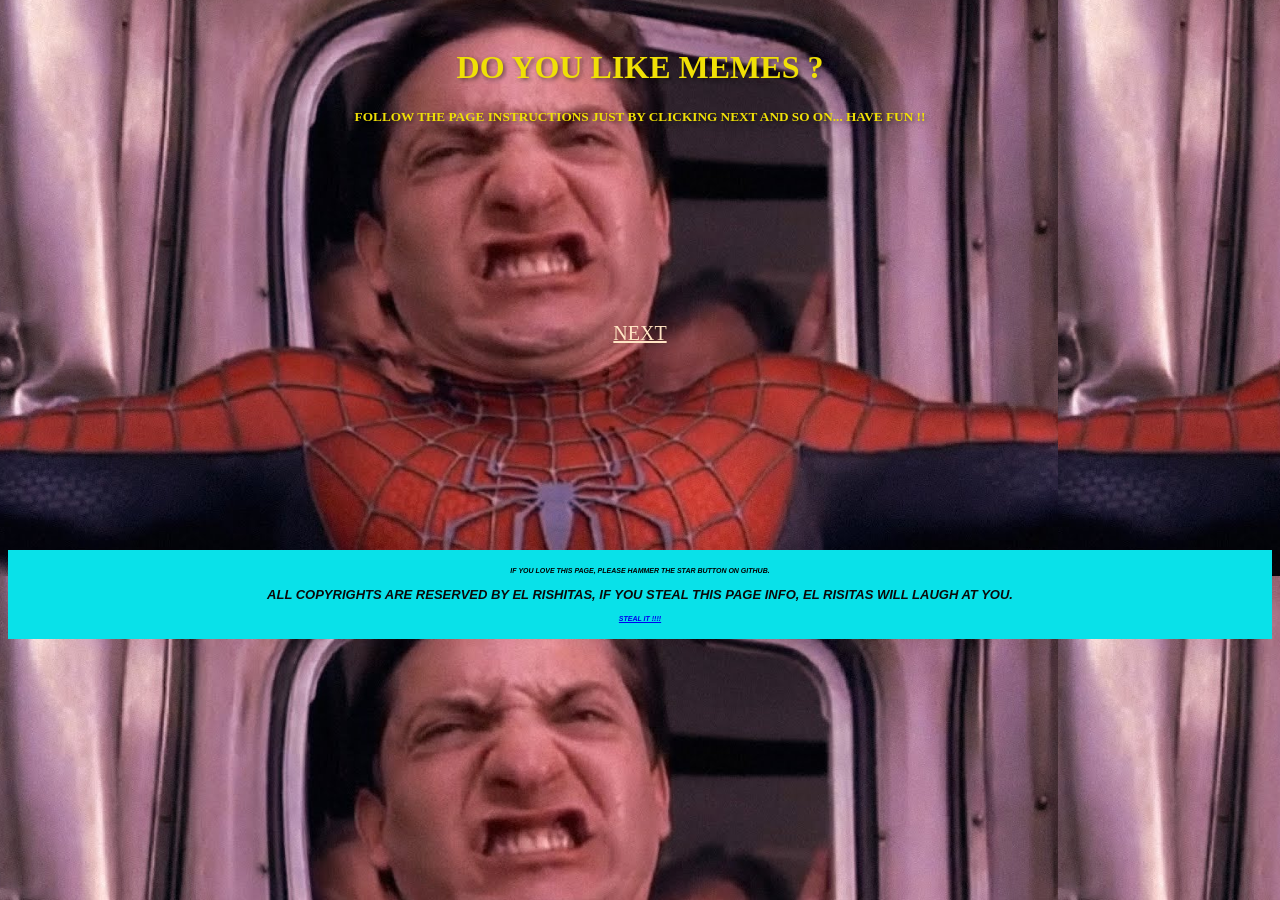
==== index.html @ 9002ebd0 "Rename indexMAIN.html to index.html" ====
<html lang="en">
<head>
    <meta charset="UTF-8">
    <meta name="viewport" content="width=device-width, initial-scale=1.0">
    <title>FUN PAGE!!</title>
    <link rel="stylesheet" href="styleforMAIN.css">
</head>
<body background="TRAINTOBEY.png">
<div id="meme">
    <h1>
        DO YOU LIKE MEMES ?
    </h1>
    <h5>
        FOLLOW THE PAGE INSTRUCTIONS JUST BY CLICKING NEXT AND SO ON... HAVE FUN !! 
    </h5>
</div>    
<div id="container">
    <div class="box">
    <a href="index1.html" class="btn" >NEXT</a>
    </div> 
</div>
</body>



<footer>
    <div id="footer">

<p>
IF YOU LOVE THIS PAGE, PLEASE HAMMER THE STAR BUTTON ON GITHUB.
    </p>
    <P style="color: rgb(10, 10, 10); font-size: small; font-family: 'Trebuchet MS', 'Lucida Sans Unicode', 'Lucida Grande', 'Lucida Sans', Arial, sans-serif;">
 ALL COPYRIGHTS ARE RESERVED BY EL RISHITAS, IF YOU STEAL THIS PAGE INFO, EL RISITAS WILL LAUGH AT YOU.
    </P>
    <p>
     <a href="tob-osrs.gif">STEAL IT !!!!</a>
    </p>

    </div>
</footer>
</html>
---- styleforMAIN.css ----
#meme {
    background-color: TRANSPARENT;
    padding: 20px;
    border: 1px transparent #ccc;
    text-align: center;
    text-shadow: 2px 2px 4px rgba(0, 0, 0, 0.5);
    text-transform: uppercase;
    color: rgb(240, 224, 6);

}

#container {

    background-color: TRANSPARENT;
    padding: 25px;
    border: 1px transparent #ccc;
    text-align: center;
    font-size: 20px;
    margin-top: 130px;
    margin-bottom: 30px;

}

.btn {
    display: inline-block;
    width:fit-content;
    margin: 0 auto;
    color:bisque
    

}

footer {
    background-color: rgb(9, 225, 233);
    padding: 10px;
    text-align: center;
    font-size: 7px;
    font-family: 'Trebuchet MS', 'Lucida Sans Unicode', 'Lucida Grande', 'Lucida Sans', Arial, sans-serif;
    text-emphasis-color: white;
    FONT-WEIGHT: BOLD;
    FONT-STYLE: ITALIC;
    margin-top: 180px;
    box-shadow: blanchedalmond;
}
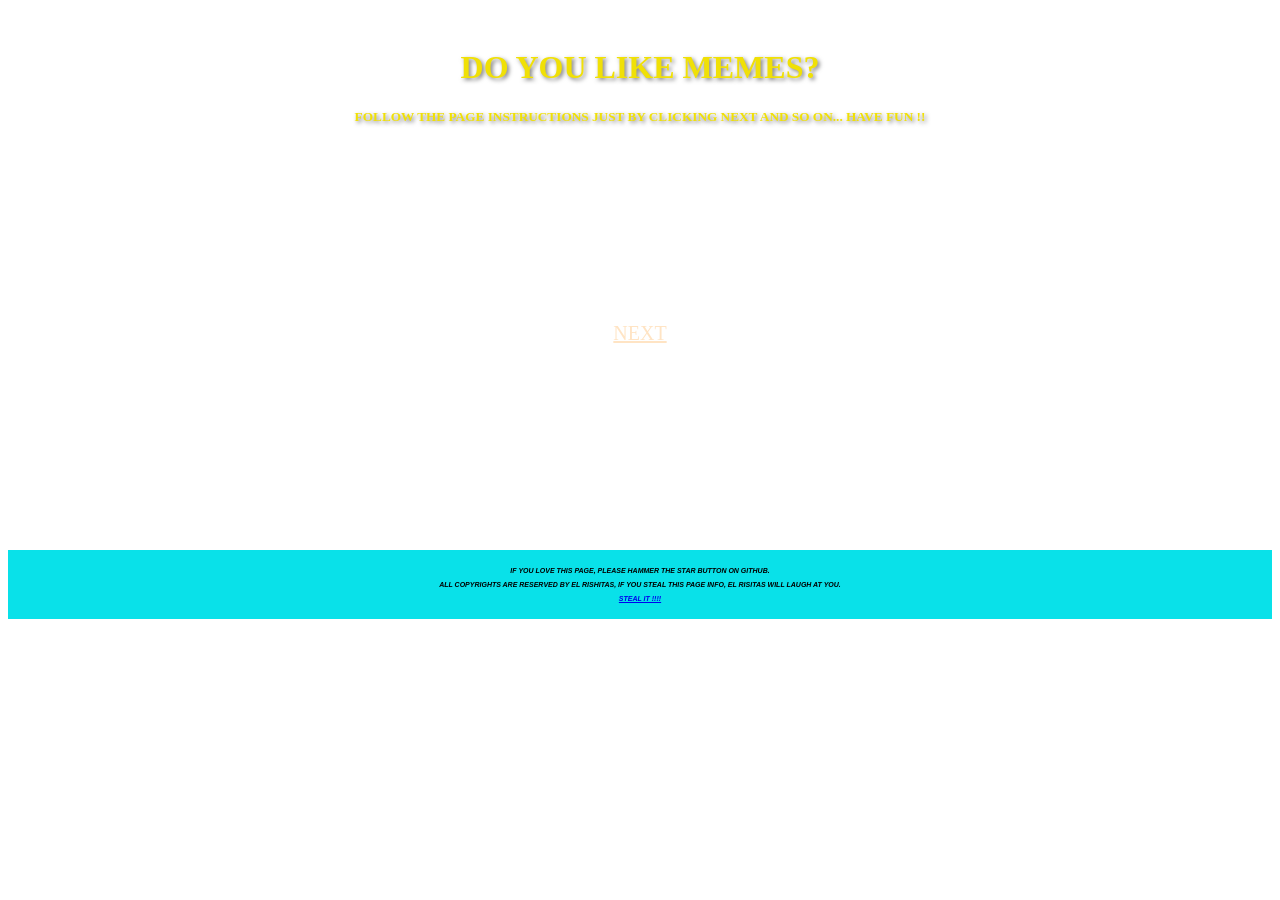
==== commit 848e7b31: "Refactor index.html structure and content Removed unnecessary background image and cleaned up footer" ====
--- a/index.html
+++ b/index.html
@@ -1,3 +1,4 @@
+<!DOCTYPE html>
 <html lang="en">
 <head>
     <meta charset="UTF-8">
@@ -5,37 +6,25 @@
     <title>FUN PAGE!!</title>
     <link rel="stylesheet" href="styleforMAIN.css">
 </head>
-<body background="TRAINTOBEY.png">
-<div id="meme">
-    <h1>
-        DO YOU LIKE MEMES ?
-    </h1>
-    <h5>
-        FOLLOW THE PAGE INSTRUCTIONS JUST BY CLICKING NEXT AND SO ON... HAVE FUN !! 
-    </h5>
-</div>    
-<div id="container">
-    <div class="box">
-    <a href="index1.html" class="btn" >NEXT</a>
-    </div> 
-</div>
+<body>
+    <div id="meme">
+        <h1>DO YOU LIKE MEMES?</h1>
+        <h5>FOLLOW THE PAGE INSTRUCTIONS JUST BY CLICKING NEXT AND SO ON... HAVE FUN !!</h5>
+    </div>    
+    
+    <div id="container">
+        <div class="box">
+            <a href="index1.html" class="btn">NEXT</a>
+        </div> 
+    </div>
+
+    <footer>
+        <div id="footer">
+            <p>IF YOU LOVE THIS PAGE, PLEASE HAMMER THE STAR BUTTON ON GITHUB.</p>
+            <p class="copyright">ALL COPYRIGHTS ARE RESERVED BY EL RISHITAS, IF YOU STEAL THIS PAGE INFO, EL RISITAS WILL LAUGH AT YOU.</p>
+            <p><a href="tob-osrs.gif">STEAL IT !!!!</a></p>
+        </div>
+    </footer>
 </body>
+</html>
 
-
-
-<footer>
-    <div id="footer">
-
-<p>
-IF YOU LOVE THIS PAGE, PLEASE HAMMER THE STAR BUTTON ON GITHUB.
-    </p>
-    <P style="color: rgb(10, 10, 10); font-size: small; font-family: 'Trebuchet MS', 'Lucida Sans Unicode', 'Lucida Grande', 'Lucida Sans', Arial, sans-serif;">
- ALL COPYRIGHTS ARE RESERVED BY EL RISHITAS, IF YOU STEAL THIS PAGE INFO, EL RISITAS WILL LAUGH AT YOU.
-    </P>
-    <p>
-     <a href="tob-osrs.gif">STEAL IT !!!!</a>
-    </p>
-
-    </div>
-</footer>
-</html>
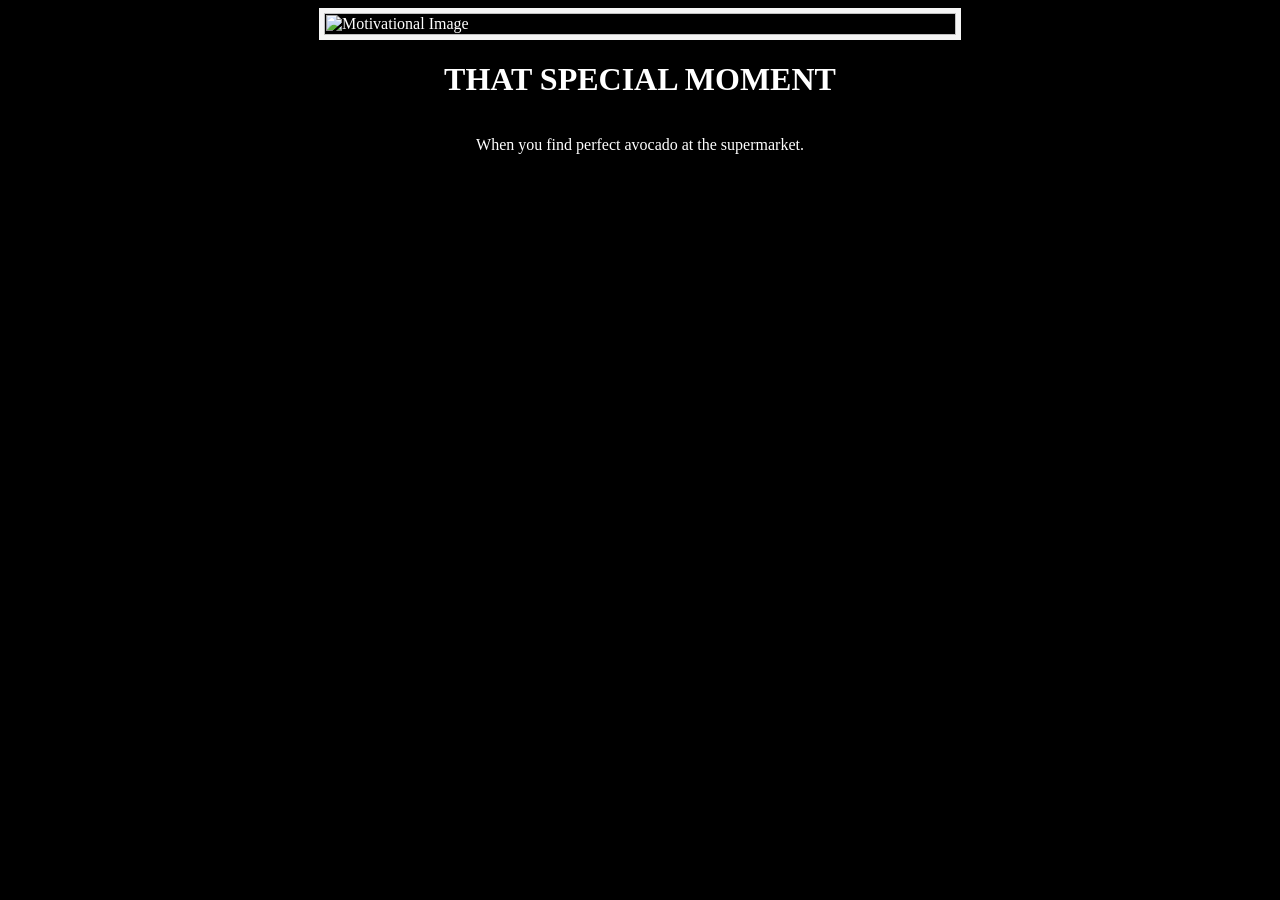
==== commit 7fbdbcb4: "Add files via upload" ====
--- a/index.html
+++ b/index.html
@@ -1,30 +1,34 @@
-<!DOCTYPE html>
-<html lang="en">
-<head>
-    <meta charset="UTF-8">
-    <meta name="viewport" content="width=device-width, initial-scale=1.0">
-    <title>FUN PAGE!!</title>
-    <link rel="stylesheet" href="styleforMAIN.css">
-</head>
-<body>
-    <div id="meme">
-        <h1>DO YOU LIKE MEMES?</h1>
-        <h5>FOLLOW THE PAGE INSTRUCTIONS JUST BY CLICKING NEXT AND SO ON... HAVE FUN !!</h5>
-    </div>    
-    
-    <div id="container">
-        <div class="box">
-            <a href="index1.html" class="btn">NEXT</a>
-        </div> 
-    </div>
-
-    <footer>
-        <div id="footer">
-            <p>IF YOU LOVE THIS PAGE, PLEASE HAMMER THE STAR BUTTON ON GITHUB.</p>
-            <p class="copyright">ALL COPYRIGHTS ARE RESERVED BY EL RISHITAS, IF YOU STEAL THIS PAGE INFO, EL RISITAS WILL LAUGH AT YOU.</p>
-            <p><a href="tob-osrs.gif">STEAL IT !!!!</a></p>
-        </div>
-    </footer>
-</body>
-</html>
-
+<!-- 
+  TODO: Create a motivational post website.
+Style it how ever you like. 
+Look at the goal image for inspiration.
+But it must have the following features:
+1. The main h1 text should be using the Regular Libre Baskerville Font from Google Fonts:
+  https://fonts.google.com/specimen/Libre+Baskerville
+2. The text should be white and background black.
+3. Add your own image into the images folder inside assets. It should have a 5px white border.
+4. The text should be center aligned.
+5. Create a div to contain the h1, p and img elements. Adjust the margins so that the image and text are centered on the page. 
+  Hint: You horizontally center a div by giving it a width of 50% and a margin-left of 25%.
+  Hint: Set the image to have a width of 100% so it fills the div. 
+6. Read about the text-transform property on MDN docs to make the h1 uppercase with CSS.
+  https://developer.mozilla.org/en-US/docs/Web/CSS/text-transform 
+-->
+
+<doctype html lang="en">
+
+<head>
+  <meta charset="UTF-8">
+  <meta name="viewport" content="width=device-width, initial-scale=1.0">
+  <title>Motivational Post</title>
+  <link rel="stylesheet" href="style3.css">
+</head>
+<body>
+  <div class="container"> 
+    <img src="pic.jpeg" alt="Motivational Image" class="img">
+    <h1>that special moment</h1>
+    <p>When you find perfect avocado at the supermarket.</p>
+   
+  </div>
+</body>
+</html>
--- a/style3.css
+++ b/style3.css
@@ -0,0 +1,24 @@
+.container {
+    display: flex;
+    flex-direction: column;
+    align-items: center;
+    color: white;
+    margin-left: 25%;
+    width: 50%;
+}
+
+h1 {
+  
+    text-transform: uppercase;
+    font-family: libre baskerville, serif;
+
+}
+
+html {
+    background-color: black;
+}
+
+.img {
+    width: 100%;
+    border: 5px solid whitesmoke;
+}
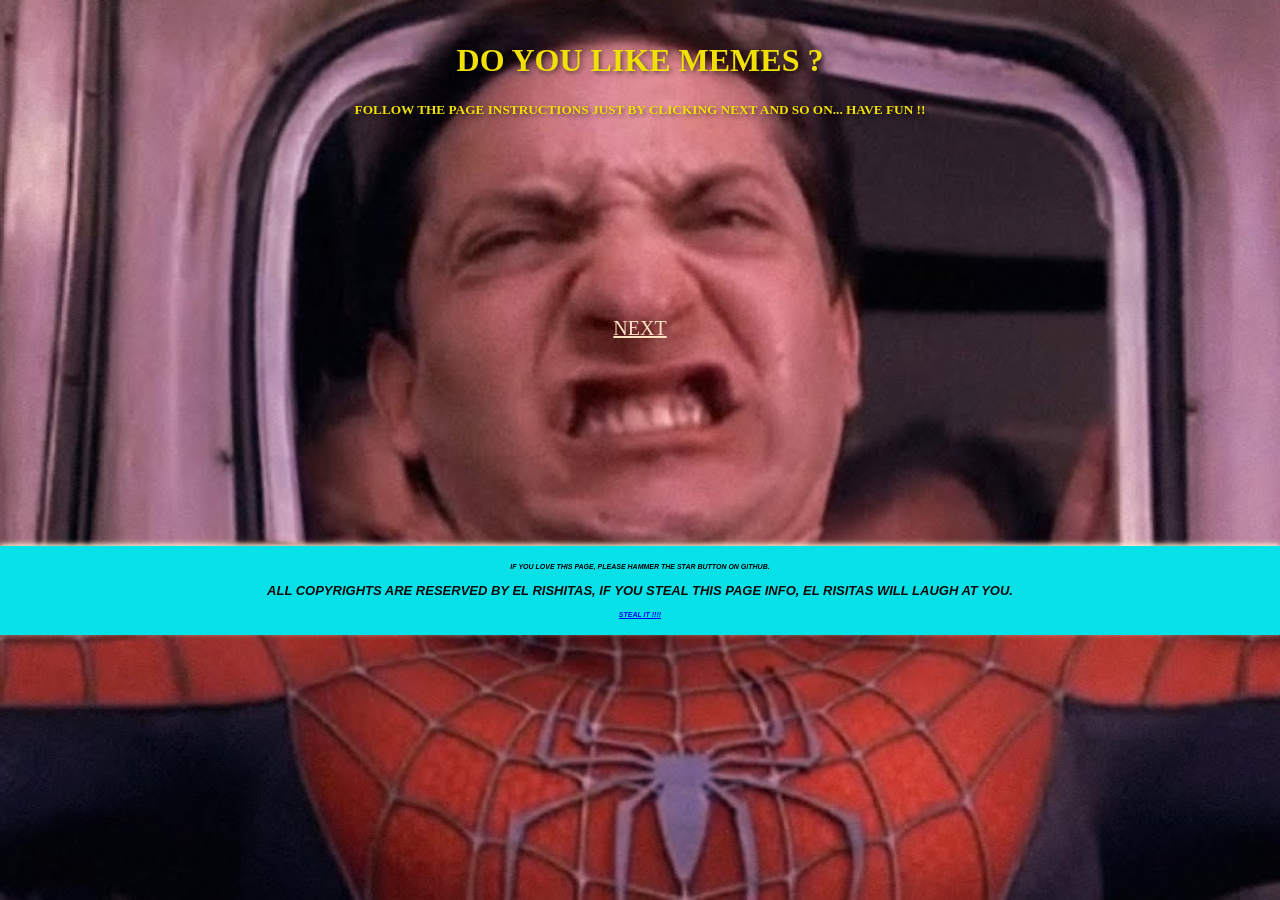
==== commit 18f74687: "Rename indexMAIN.html to index.html" ====
--- a/index.html
+++ b/index.html
@@ -1,34 +1,41 @@
-<!-- 
-  TODO: Create a motivational post website.
-Style it how ever you like. 
-Look at the goal image for inspiration.
-But it must have the following features:
-1. The main h1 text should be using the Regular Libre Baskerville Font from Google Fonts:
-  https://fonts.google.com/specimen/Libre+Baskerville
-2. The text should be white and background black.
-3. Add your own image into the images folder inside assets. It should have a 5px white border.
-4. The text should be center aligned.
-5. Create a div to contain the h1, p and img elements. Adjust the margins so that the image and text are centered on the page. 
-  Hint: You horizontally center a div by giving it a width of 50% and a margin-left of 25%.
-  Hint: Set the image to have a width of 100% so it fills the div. 
-6. Read about the text-transform property on MDN docs to make the h1 uppercase with CSS.
-  https://developer.mozilla.org/en-US/docs/Web/CSS/text-transform 
--->
-
-<doctype html lang="en">
-
-<head>
-  <meta charset="UTF-8">
-  <meta name="viewport" content="width=device-width, initial-scale=1.0">
-  <title>Motivational Post</title>
-  <link rel="stylesheet" href="style3.css">
-</head>
-<body>
-  <div class="container"> 
-    <img src="pic.jpeg" alt="Motivational Image" class="img">
-    <h1>that special moment</h1>
-    <p>When you find perfect avocado at the supermarket.</p>
-   
-  </div>
-</body>
-</html>+<html lang="en">
+<head>
+    <meta charset="UTF-8">
+    <meta name="viewport" content="width=device-width, initial-scale=1.0">
+    <title>FUN PAGE!!</title>
+    <link rel="stylesheet" href="styleforMAIN.css">
+</head>
+<body background="TRAINTOBEY.png">
+<div id="meme">
+    <h1>
+        DO YOU LIKE MEMES ?
+    </h1>
+    <h5>
+        FOLLOW THE PAGE INSTRUCTIONS JUST BY CLICKING NEXT AND SO ON... HAVE FUN !! 
+    </h5>
+</div>    
+<div id="container">
+    <div class="box">
+    <a href="index1.html" class="btn" >NEXT</a>
+    </div> 
+</div>
+</body>
+
+
+
+<footer>
+    <div id="footer">
+
+<p>
+IF YOU LOVE THIS PAGE, PLEASE HAMMER THE STAR BUTTON ON GITHUB.
+    </p>
+    <P style="color: rgb(10, 10, 10); font-size: small; font-family: 'Trebuchet MS', 'Lucida Sans Unicode', 'Lucida Grande', 'Lucida Sans', Arial, sans-serif;">
+ ALL COPYRIGHTS ARE RESERVED BY EL RISHITAS, IF YOU STEAL THIS PAGE INFO, EL RISITAS WILL LAUGH AT YOU.
+    </P>
+    <p>
+     <a href="tob-osrs.gif">STEAL IT !!!!</a>
+    </p>
+
+    </div>
+</footer>
+</html>
--- a/styleforMAIN.css
+++ b/styleforMAIN.css
@@ -0,0 +1,57 @@
+body {
+    
+    background-image: url('TRAINTOBEY.png');
+    background-size: cover;       
+    background-position: center;  
+    background-repeat: no-repeat; 
+    background-attachment: fixed; 
+    margin: 0;                    
+    padding: 0;
+    
+}
+
+#meme {
+    background-color: transparent;
+    padding: 20px;
+    border: 1px solid transparent; 
+    text-align: center;
+    text-shadow: 2px 2px 4px rgba(0, 0, 0, 0.5);
+    text-transform: uppercase;
+    color: rgb(240, 224, 6);
+}
+
+#container {
+    background-color: transparent;
+    padding: 25px;
+    border: 1px solid transparent; 
+    text-align: center;
+    font-size: 20px;
+    margin-top: 130px;
+    margin-bottom: 30px;
+}
+
+.btn {
+    display: inline-block;
+    width: fit-content;
+    margin: 0 auto;
+    color: bisque;
+}
+
+footer {
+    background-color: rgb(9, 225, 233);
+    padding: 10px;
+    text-align: center;
+    font-size: 7px;
+    font-family: 'Trebuchet MS', 'Lucida Sans Unicode', 'Lucida Grande', 'Lucida Sans', Arial, sans-serif;
+    text-emphasis-color: white;
+    font-weight: bold;
+    font-style: italic;
+    margin-top: 180px;
+    box-shadow: 0px -2px 5px blanchedalmond;
+}
+
+.copyright {
+    color: rgb(10, 10, 10);
+    font-size: small;
+    font-family: 'Trebuchet MS', 'Lucida Sans Unicode', 'Lucida Grande', 'Lucida Sans', Arial, sans-serif;
+}
